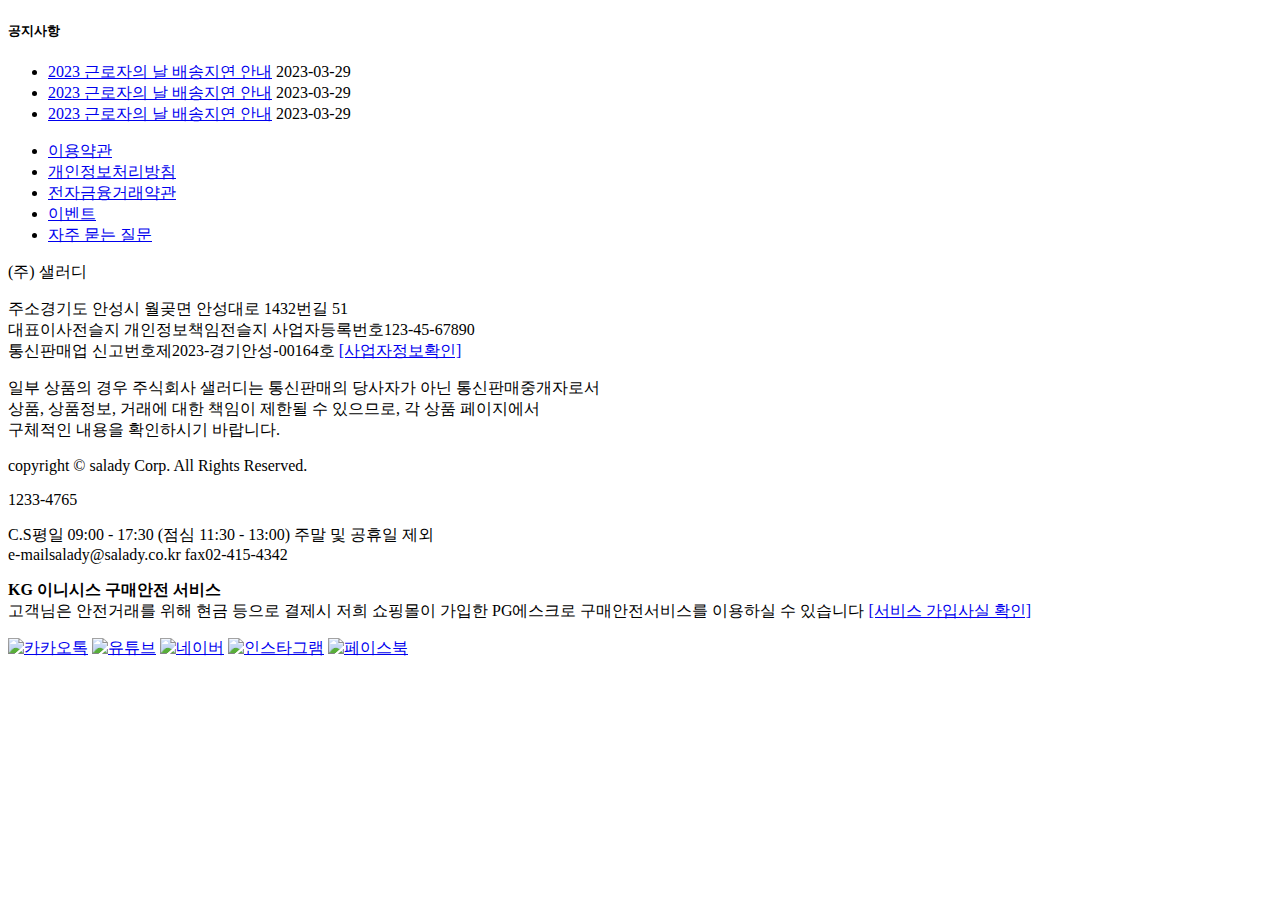
==== src/main/resources/templates/user/fragments/userFooterFrg.html @ d84b4865 "jsj - project default setting (index area)" ====
<!DOCTYPE html>
<html xmlns:th="http://www.thymeleaf.org">
    <footer th:fragment="userFooterFrg" class="section">
    <div id="notice">
        <div>

            <h5>공지사항</h5>
            <div  id="notice_swiper" class="swiper mySwiper">
                <ul class="swiper-wrapper">
                    <li class="swiper-slide">
                        <a href="#">2023 근로자의 날 배송지연 안내</a>
                        <span>2023-03-29</span>
                    </li>
                    <li class="swiper-slide">
                        <a href="#">2023 근로자의 날 배송지연 안내</a>
                        <span>2023-03-29</span>
                    </li>
                    <li class="swiper-slide">
                        <a href="#">2023 근로자의 날 배송지연 안내</a>
                        <span>2023-03-29</span>
                    </li>
                </ul>

            </div>
            <div class="controls_area">

                <div class="prev"></div>
                <div class="next"></div>
            </div>

        </div>
    </div> <!--// #notice -->
    <div class="ft_contents">

        <nav class="ft_menu">
            <ul>
                <li><a href="#">이용약관</a></li>
                <li><a href="#">개인정보처리방침</a></li>
                <li><a href="#">전자금융거래약관</a></li>
                <li><a href="#">이벤트</a></li>
                <li><a href="#">자주 묻는 질문</a></li>
            </ul>
        </nav>
        <div class="ft_info">
            <div class="info">
                <p class="company">(주) 샐러디</p>
                <p class="about">
                    <span>주소</span>경기도 안성시 월곶면 안성대로 1432번길 51
                    <br>
                    <span>대표이사</span>전슬지
                    <span>개인정보책임</span>전슬지
                    <span>사업자등록번호</span>123-45-67890
                    <br>
                    <span>통신판매업 신고번호</span>제2023-경기안성-00164호
                    <a href="javascript:void(0)">[사업자정보확인]</a>
                </p>
            </div>
            <div class="ft_text">
                일부 상품의 경우 주식회사 샐러디는 통신판매의 당사자가 아닌 통신판매중개자로서
                <br>
                상품, 상품정보, 거래에 대한 책임이 제한될 수 있으므로, 각 상품 페이지에서
                <br>
                구체적인 내용을 확인하시기 바랍니다.
            </div>
            <p class="copy">
                copyright &copy; <span>salady</span> Corp. All Rights Reserved.
            </p>
        </div> <!--// .ft_info -->
        <div class="ft_cs_center">
            <p class="ft_cs">
                1233-4765
            </p>
            <p class="about">
                <span>C.S</span>평일 09:00 - 17:30 (점심 11:30 - 13:00)  주말 및 공휴일 제외
                <br>
                <span>e-mail</span>salady@salady.co.kr
                <span>fax</span>02-415-4342
            </p>
            <p class="ft_kg_text">
                <strong>KG 이니시스 구매안전 서비스</strong>
                <br>
                고객님은 안전거래를 위해 현금 등으로 결제시 저희 쇼핑몰이 가입한 PG에스크로
                구매안전서비스를 이용하실 수 있습니다
                <a href="#">[서비스 가입사실 확인]</a>
            </p>
        </div>

        <div class="sns_area">
            <a href="#"><img src="/images/kakao_icon.png" alt="카카오톡"></a>
            <a href="#"><img src="/images/youtube_icon.png" alt="유튜브"></a>
            <a href="#"><img src="/images/naver_icon.png" alt="네이버"></a>
            <a href="#"><img src="/images/instar_icon.png" alt="인스타그램"></a>
            <a href="#"><img src="/images/facebook_icon.png" alt="페이스북"></a>
        </div>
    </div>
</footer>
</html>
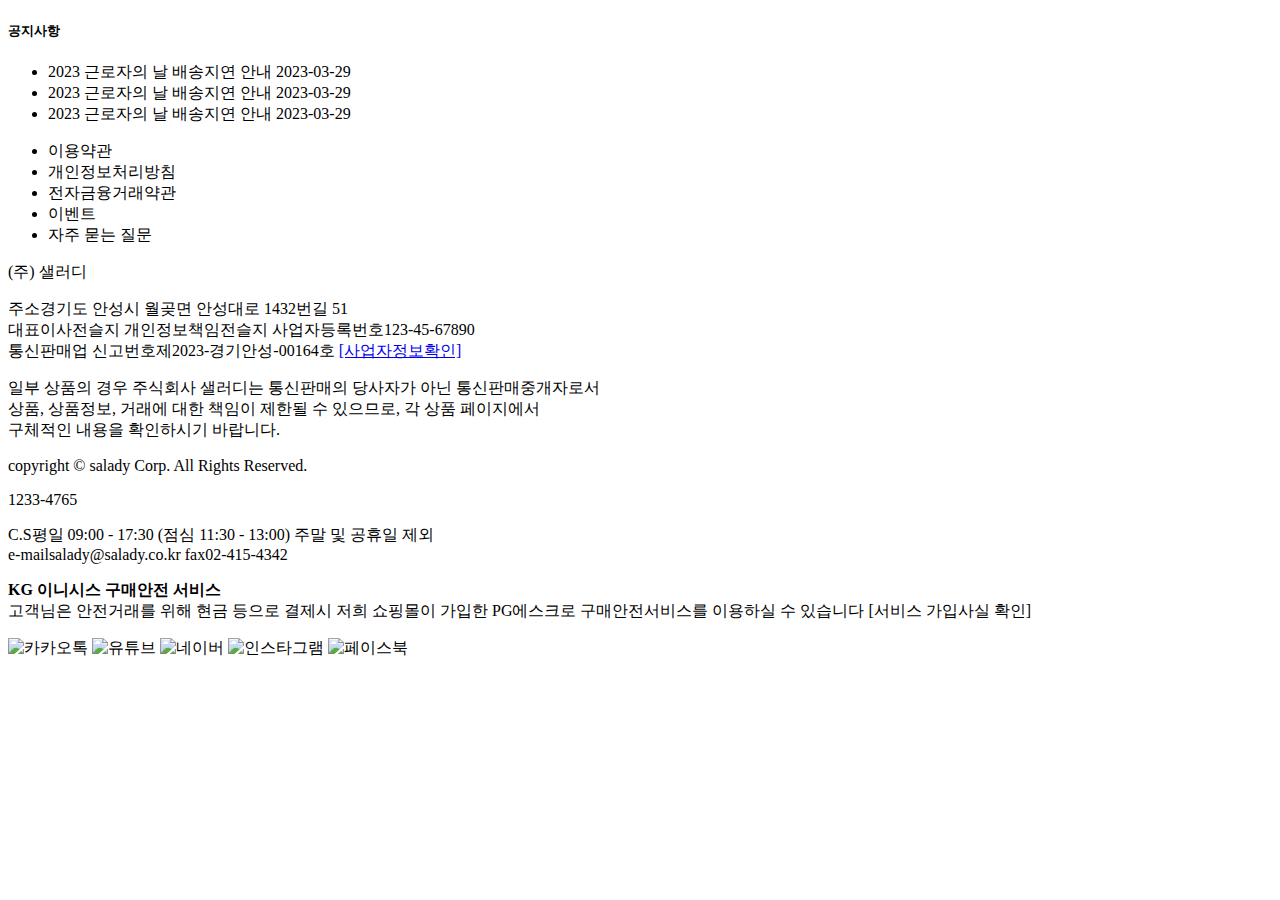
==== commit db80fc06: "jsj - feat : remote thymeleaf" ====
--- a/src/main/resources/templates/user/fragments/userFooterFrg.html
+++ b/src/main/resources/templates/user/fragments/userFooterFrg.html
@@ -8,15 +8,15 @@
             <div  id="notice_swiper" class="swiper mySwiper">
                 <ul class="swiper-wrapper">
                     <li class="swiper-slide">
-                        <a href="#">2023 근로자의 날 배송지연 안내</a>
+                        <a th:href="@{#}">2023 근로자의 날 배송지연 안내</a>
                         <span>2023-03-29</span>
                     </li>
                     <li class="swiper-slide">
-                        <a href="#">2023 근로자의 날 배송지연 안내</a>
+                        <a th:href="@{#}">2023 근로자의 날 배송지연 안내</a>
                         <span>2023-03-29</span>
                     </li>
                     <li class="swiper-slide">
-                        <a href="#">2023 근로자의 날 배송지연 안내</a>
+                        <a th:href="@{#}">2023 근로자의 날 배송지연 안내</a>
                         <span>2023-03-29</span>
                     </li>
                 </ul>
@@ -34,11 +34,11 @@
 
         <nav class="ft_menu">
             <ul>
-                <li><a href="#">이용약관</a></li>
-                <li><a href="#">개인정보처리방침</a></li>
-                <li><a href="#">전자금융거래약관</a></li>
-                <li><a href="#">이벤트</a></li>
-                <li><a href="#">자주 묻는 질문</a></li>
+                <li><a th:href="@{#}">이용약관</a></li>
+                <li><a th:href="@{#}">개인정보처리방침</a></li>
+                <li><a th:href="@{#}">전자금융거래약관</a></li>
+                <li><a th:href="@{#}">이벤트</a></li>
+                <li><a th:href="@{#}">자주 묻는 질문</a></li>
             </ul>
         </nav>
         <div class="ft_info">
@@ -81,16 +81,16 @@
                 <br>
                 고객님은 안전거래를 위해 현금 등으로 결제시 저희 쇼핑몰이 가입한 PG에스크로
                 구매안전서비스를 이용하실 수 있습니다
-                <a href="#">[서비스 가입사실 확인]</a>
+                <a th:href="@{#}">[서비스 가입사실 확인]</a>
             </p>
         </div>
 
         <div class="sns_area">
-            <a href="#"><img src="/images/kakao_icon.png" alt="카카오톡"></a>
-            <a href="#"><img src="/images/youtube_icon.png" alt="유튜브"></a>
-            <a href="#"><img src="/images/naver_icon.png" alt="네이버"></a>
-            <a href="#"><img src="/images/instar_icon.png" alt="인스타그램"></a>
-            <a href="#"><img src="/images/facebook_icon.png" alt="페이스북"></a>
+            <a th:href="@{#}"><img th:src="@{/images/kakao_icon.png}" alt="카카오톡"></a>
+            <a th:href="@{#}"><img th:src="@{/images/youtube_icon.png}" alt="유튜브"></a>
+            <a th:href="@{#}"><img th:src="@{/images/naver_icon.png}" alt="네이버"></a>
+            <a th:href="@{#}"><img th:src="@{/images/instar_icon.png}" alt="인스타그램"></a>
+            <a th:href="@{#}"><img th:src="@{/images/facebook_icon.png}" alt="페이스북"></a>
         </div>
     </div>
 </footer>
